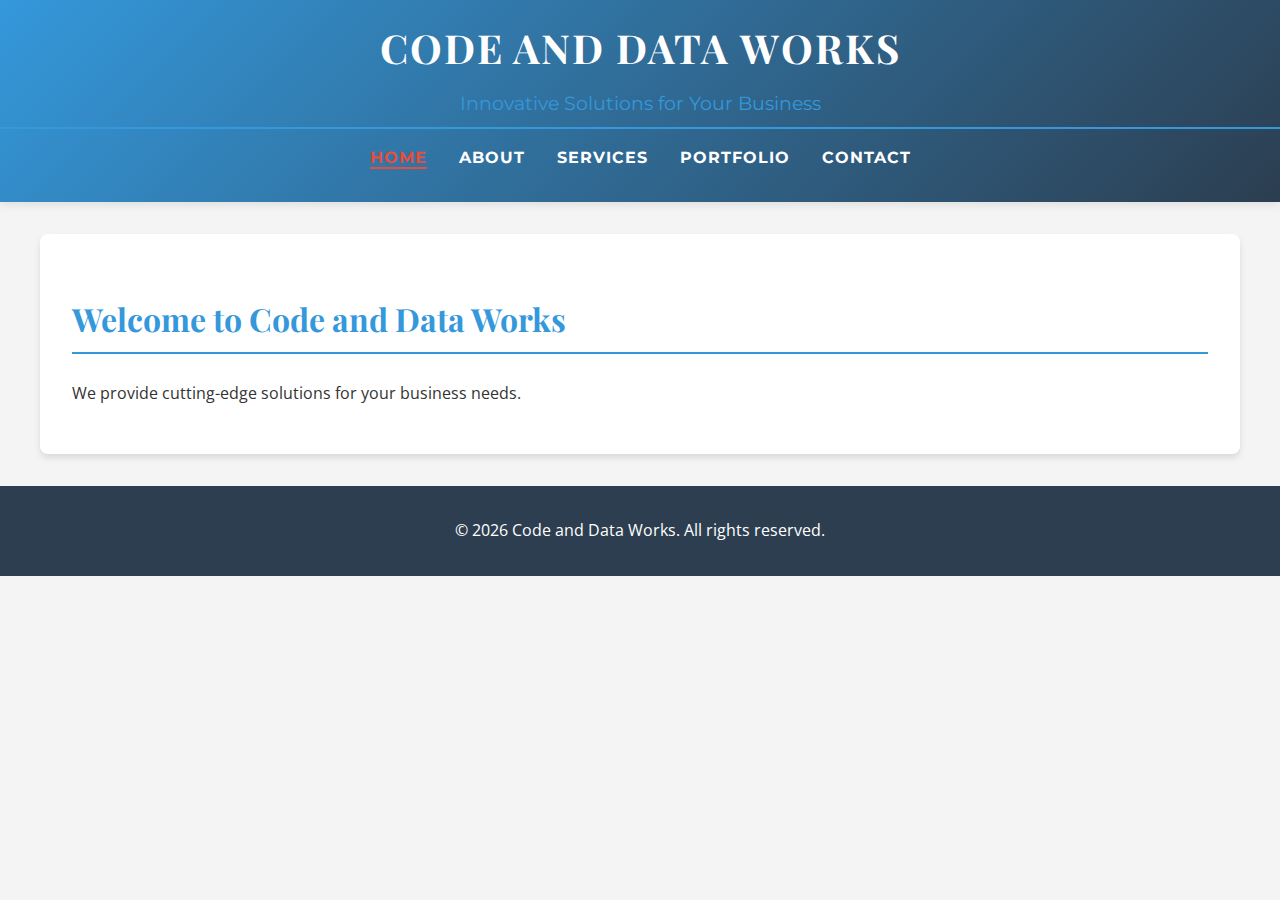
==== index.html @ 7cdcdbeb "Add files via upload" ====
<!DOCTYPE html>
<html lang="en">
<head>
    <meta charset="UTF-8">
    <meta name="viewport" content="width=device-width, initial-scale=1.0">
    <title>Code and Data Works - Home</title>
    <link rel="stylesheet" href="styles/style.css">
    <link href="https://fonts.googleapis.com/css2?family=Montserrat:wght@400;700&family=Open+Sans:wght@400;700&family=Playfair+Display:wght@400;700&display=swap" rel="stylesheet">
</head>
<body>
    <header>
        <h1>Code and Data Works</h1>
        <h2>Innovative Solutions for Your Business</h2>
        <nav>
            <ul>
                <li><a href="index.html" class="active">Home</a></li>
                <li><a href="about.html">About</a></li>
                <li><a href="services.html">Services</a></li>
                <li><a href="portfolio.html">Portfolio</a></li>
                <li><a href="contact.html">Contact</a></li>
            </ul>
        </nav>
    </header>
    <main>
        <section id="home">
            <h2>Welcome to Code and Data Works</h2>
            <p>We provide cutting-edge solutions for your business needs.</p>
        </section>
    </main>
    <footer>
        <p>&copy; <span id="currentYear"></span> Code and Data Works. All rights reserved.</p>
    </footer>

    <script>
      document.getElementById('currentYear').textContent = new Date().getFullYear();
    </script>
</body>
</html>
---- styles/style.css ----
/* Base styles and typography */
:root {
  --primary-color: #3498db;
  --secondary-color: #2c3e50;
  --accent-color: #e74c3c;
  --text-color: #333;
  --background-color: #f4f4f4;
  
  --heading-font: 'Playfair Display', serif;
  --subheading-font: 'Montserrat', sans-serif;
  --body-font: 'Open Sans', sans-serif;
}

body {
  font-family: var(--body-font);
  line-height: 1.6;
  color: var(--text-color);
  background-color: var(--background-color);
  margin: 0;
  padding: 0;
}

/* Header styles */
header {
  background: linear-gradient(135deg, var(--primary-color), var(--secondary-color));
  color: white;
  padding: 1rem 0;
  text-align: center;
  box-shadow: 0 2px 10px rgba(0, 0, 0, 0.1);
}

header h1 {
  font-family: var(--heading-font);
  font-weight: 700;
  font-size: 2.5rem;
  margin: 0;
  text-transform: uppercase;
  letter-spacing: 2px;
}

header h2 {
  font-family: var(--subheading-font);
  font-weight: 400;
  font-size: 1.2rem;
  margin-top: 0.5rem;
}

/* Navigation styles */
nav ul {
  list-style-type: none;
  padding: 0;
  display: flex;
  justify-content: center;
  margin-top: 1rem;
}

nav ul li {
  margin: 0 1rem;
}

nav ul li a {
  font-family: var(--subheading-font);
  font-weight: 700;
  color: white;
  text-decoration: none;
  text-transform: uppercase;
  letter-spacing: 1px;
  transition: color 0.3s ease;
}

nav ul li a:hover {
  color: var(--accent-color);
}

/* Active page link */
nav ul li a.active {
  color: var(--accent-color);
  border-bottom: 2px solid var(--accent-color);
}

/* Main content styles */
main {
  max-width: 1200px;
  margin: 2rem auto;
  padding: 0 2rem;
}

section {
  background-color: white;
  border-radius: 8px;
  box-shadow: 0 4px 6px rgba(0, 0, 0, 0.1);
  padding: 2rem;
  margin-bottom: 2rem;
  animation: fadeIn 0.5s ease-out;
}

h2 {
  font-family: var(--heading-font);
  font-weight: 700;
  font-size: 2rem;
  color: var(--primary-color);
  border-bottom: 2px solid var(--primary-color);
  padding-bottom: 0.5rem;
}

h3 {
  font-family: var(--subheading-font);
  font-weight: 700;
  font-size: 1.5rem;
}

p, li, label, input, textarea {
  font-family: var(--body-font);
  font-size: 1rem;
}

/* Service styles */
.service {
  background-color: #f9f9f9;
  border-left: 4px solid var(--primary-color);
  padding: 1rem;
  margin-bottom: 1rem;
  transition: transform 0.3s ease;
}

.service:hover {
  transform: translateX(10px);
}

/* Contact form styles */
form {
  display: grid;
  gap: 1rem;
}

input, textarea {
  width: 100%;
  padding: 0.5rem;
  border: 1px solid #ddd;
  border-radius: 4px;
}

button {
  font-family: var(--subheading-font);
  font-weight: 700;
  background-color: var(--primary-color);
  color: white;
  border: none;
  padding: 0.75rem 1.5rem;
  border-radius: 4px;
  cursor: pointer;
  transition: background-color 0.3s ease;
  text-transform: uppercase;
  letter-spacing: 1px;
}

button:hover {
  background-color: var(--secondary-color);
}

/* Footer styles */
footer {
  font-family: var(--body-font);
  font-size: 0.9rem;
  text-align: center;
  padding: 1rem 0;
  background-color: var(--secondary-color);
  color: white;
}

/* Responsive design */
@media (max-width: 768px) {
  header h1 {
    font-size: 2rem;
  }

  nav ul {
    flex-direction: column;
  }

  nav ul li {
    margin: 0.5rem 0;
  }
}

/* Animations */
@keyframes fadeIn {
  from { opacity: 0; transform: translateY(-20px); }
  to { opacity: 1; transform: translateY(0); }
}

/* Portfolio styles */
.portfolio-grid {
    display: grid;
    grid-template-columns: repeat(auto-fit, minmax(300px, 1fr));
    gap: 2rem;
}

.portfolio-item {
    background-color: white;
    border-radius: 8px;
    box-shadow: 0 4px 6px rgba(0, 0, 0, 0.1);
    padding: 1.5rem;
    transition: transform 0.3s ease;
}

.portfolio-item:hover {
    transform: translateY(-5px);
}

.portfolio-item h3 {
    font-family: var(--subheading-font);
    font-size: 1.2rem;
    margin-bottom: 1rem;
}

.portfolio-item p {
    font-size: 0.9rem;
    margin-bottom: 1rem;
}

.btn {
    display: inline-block;
    background-color: var(--primary-color);
    color: white;
    text-decoration: none;
    padding: 0.5rem 1rem;
    border-radius: 4px;
    border: none;
    cursor: pointer;
    transition: background-color 0.3s ease;
}

.btn:hover {
    background-color: var(--secondary-color);
}

/* Modal styles */
.modal {
    display: none;
    position: fixed;
    z-index: 1;
    left: 0;
    top: 0;
    width: 100%;
    height: 100%;
    overflow: auto;
    background-color: rgba(0,0,0,0.4);
}

.modal-content {
    background-color: #fefefe;
    margin: 15% auto;
    padding: 20px;
    border: 1px solid #888;
    width: 80%;
    max-width: 600px;
    border-radius: 8px;
}

.close {
    color: #aaa;
    float: right;
    font-size: 28px;
    font-weight: bold;
    cursor: pointer;
}

.close:hover,
.close:focus {
    color: #000;
    text-decoration: none;
    cursor: pointer;
}

@media (max-width: 768px) {
    .portfolio-grid {
        grid-template-columns: 1fr;
    }
}
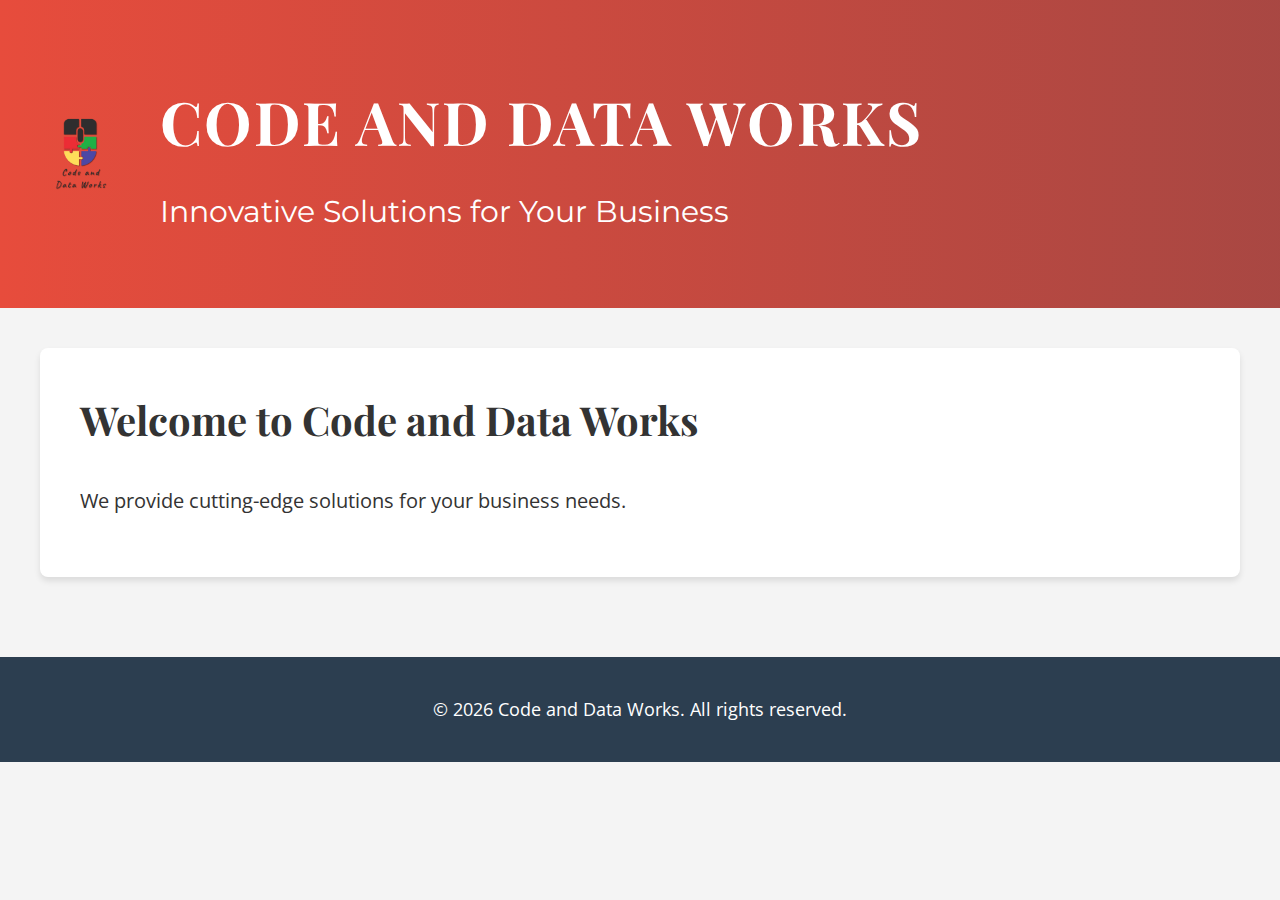
==== commit fae1b8f8: "updates to most of the pages" ====
--- a/index.html
+++ b/index.html
@@ -9,8 +9,15 @@
 </head>
 <body>
     <header>
-        <h1>Code and Data Works</h1>
-        <h2>Innovative Solutions for Your Business</h2>
+        <div class="header-content">
+            <div class="logo-container">
+                <div class="logo-placeholder"><img src="static/logo.png" alt="Code and Data Works Logo" style="width: 80px; height: 80px;"></div>
+            </div>
+            <div class="title-container">
+                <h1 class="typing-effect">Code and Data Works</h1>
+                <h2>Innovative Solutions for Your Business</h2>
+            </div>
+        </div>
         <nav>
             <ul>
                 <li><a href="index.html" class="active">Home</a></li>
--- a/styles/style.css
+++ b/styles/style.css
@@ -1,3 +1,6 @@
+/* Import Google Fonts */
+@import url('https://fonts.googleapis.com/css2?family=Montserrat:wght@400;700&family=Open+Sans:wght@400;700&family=Playfair+Display:wght@400;700&display=swap');
+
 /* Base styles and typography */
 :root {
   --primary-color: #3498db;
@@ -20,13 +23,44 @@
   padding: 0;
 }
 
+h1, h2, h3, h4, h5, h6 {
+  font-family: var(--heading-font);
+  margin-top: 0;
+}
+
+h1 { font-size: 2.5rem; font-weight: 700; }
+h2 { font-size: 2rem; font-weight: 700; }
+h3 { font-size: 1.75rem; font-weight: 700; }
+h4 { font-size: 1.5rem; font-weight: 700; }
+h5 { font-size: 1.25rem; font-weight: 700; }
+h6 { font-size: 1rem; font-weight: 700; }
+
 /* Header styles */
 header {
   background: linear-gradient(135deg, var(--primary-color), var(--secondary-color));
   color: white;
-  padding: 1rem 0;
+  padding: 1rem;
+  animation: slideInFromLeft 1s ease-out;
+}
+
+.header-content {
+  display: flex;
+  flex-direction: column;
+  align-items: center;
+}
+
+.logo-container {
+  margin-bottom: 1rem;
+}
+
+.logo-placeholder {
+  width: 60px;
+  height: 60px;
+  background-color: transparent;
+}
+
+.title-container {
   text-align: center;
-  box-shadow: 0 2px 10px rgba(0, 0, 0, 0.1);
 }
 
 header h1 {
@@ -36,13 +70,14 @@
   margin: 0;
   text-transform: uppercase;
   letter-spacing: 2px;
+  display: inline-block;
 }
 
 header h2 {
   font-family: var(--subheading-font);
   font-weight: 400;
   font-size: 1.2rem;
-  margin-top: 0.5rem;
+  margin: 0.5rem 0 0;
 }
 
 /* Navigation styles */
@@ -50,39 +85,55 @@
   list-style-type: none;
   padding: 0;
   display: flex;
+  flex-wrap: wrap;
   justify-content: center;
   margin-top: 1rem;
 }
 
 nav ul li {
-  margin: 0 1rem;
-}
+  margin: 0.5rem;
+  opacity: 0;
+  animation: fadeIn 0.5s ease-out forwards;
+}
+
+nav ul li:nth-child(1) { animation-delay: 0.1s; }
+nav ul li:nth-child(2) { animation-delay: 0.2s; }
+nav ul li:nth-child(3) { animation-delay: 0.3s; }
+nav ul li:nth-child(4) { animation-delay: 0.4s; }
+nav ul li:nth-child(5) { animation-delay: 0.5s; }
 
 nav ul li a {
   font-family: var(--subheading-font);
   font-weight: 700;
+  text-transform: uppercase;
+  letter-spacing: 1px;
   color: white;
   text-decoration: none;
-  text-transform: uppercase;
-  letter-spacing: 1px;
   transition: color 0.3s ease;
-}
-
-nav ul li a:hover {
-  color: var(--accent-color);
-}
-
-/* Active page link */
-nav ul li a.active {
-  color: var(--accent-color);
-  border-bottom: 2px solid var(--accent-color);
+  padding: 0.5rem;
+  position: relative;
+}
+
+nav ul li a::after {
+  content: '';
+  position: absolute;
+  width: 0;
+  height: 2px;
+  bottom: 0;
+  left: 0;
+  background-color: var(--accent-color);
+  transition: width 0.3s ease;
+}
+
+nav ul li a:hover::after {
+  width: 100%;
 }
 
 /* Main content styles */
 main {
+  padding: 2rem 1rem;
   max-width: 1200px;
-  margin: 2rem auto;
-  padding: 0 2rem;
+  margin: 0 auto;
 }
 
 section {
@@ -91,49 +142,18 @@
   box-shadow: 0 4px 6px rgba(0, 0, 0, 0.1);
   padding: 2rem;
   margin-bottom: 2rem;
-  animation: fadeIn 0.5s ease-out;
-}
-
-h2 {
-  font-family: var(--heading-font);
-  font-weight: 700;
-  font-size: 2rem;
-  color: var(--primary-color);
-  border-bottom: 2px solid var(--primary-color);
-  padding-bottom: 0.5rem;
-}
-
-h3 {
-  font-family: var(--subheading-font);
-  font-weight: 700;
-  font-size: 1.5rem;
-}
-
-p, li, label, input, textarea {
-  font-family: var(--body-font);
-  font-size: 1rem;
-}
-
-/* Service styles */
-.service {
-  background-color: #f9f9f9;
-  border-left: 4px solid var(--primary-color);
-  padding: 1rem;
-  margin-bottom: 1rem;
-  transition: transform 0.3s ease;
-}
-
-.service:hover {
-  transform: translateX(10px);
-}
-
-/* Contact form styles */
+  animation: fadeIn 0.8s ease-out;
+}
+
+/* Form styles */
 form {
   display: grid;
   gap: 1rem;
 }
 
 input, textarea {
+  font-family: var(--body-font);
+  font-size: 1rem;
   width: 100%;
   padding: 0.5rem;
   border: 1px solid #ddd;
@@ -143,57 +163,108 @@
 button {
   font-family: var(--subheading-font);
   font-weight: 700;
+  text-transform: uppercase;
+  letter-spacing: 1px;
   background-color: var(--primary-color);
   color: white;
   border: none;
   padding: 0.75rem 1.5rem;
   border-radius: 4px;
   cursor: pointer;
-  transition: background-color 0.3s ease;
-  text-transform: uppercase;
-  letter-spacing: 1px;
+  transition: all 0.3s ease;
 }
 
 button:hover {
-  background-color: var(--secondary-color);
+  transform: scale(1.1);
+  box-shadow: 0 4px 8px rgba(0,0,0,0.2);
 }
 
 /* Footer styles */
 footer {
-  font-family: var(--body-font);
-  font-size: 0.9rem;
-  text-align: center;
-  padding: 1rem 0;
   background-color: var(--secondary-color);
   color: white;
+  text-align: center;
+  padding: 1rem;
+  font-size: 0.9rem;
 }
 
 /* Responsive design */
-@media (max-width: 768px) {
+@media screen and (min-width: 480px) {
+  html {
+    font-size: 18px;
+  }
+}
+
+@media screen and (min-width: 768px) {
+  header {
+    padding: 2rem;
+  }
+
+  .header-content {
+    flex-direction: row;
+    justify-content: flex-start;
+    align-items: center;
+  }
+
+  .logo-container {
+    margin-bottom: 0;
+    margin-right: 2rem;
+  }
+
+  .logo-placeholder {
+    width: 80px;
+    height: 80px;
+  }
+
+  .title-container {
+    text-align: left;
+  }
+
   header h1 {
-    font-size: 2rem;
+    font-size: 2.5rem;
+  }
+
+  header h2 {
+    font-size: 1.25rem;
   }
 
   nav ul {
-    flex-direction: column;
-  }
-
-  nav ul li {
-    margin: 0.5rem 0;
-  }
-}
-
-/* Animations */
-@keyframes fadeIn {
-  from { opacity: 0; transform: translateY(-20px); }
-  to { opacity: 1; transform: translateY(0); }
-}
-
-/* Portfolio styles */
+    justify-content: flex-end;
+    margin-top: 2rem;
+  }
+}
+
+@media screen and (min-width: 1024px) {
+  html {
+    font-size: 20px;
+  }
+
+  header {
+    display: flex;
+    justify-content: space-between;
+    align-items: center;
+  }
+
+  .header-content {
+    flex-grow: 1;
+  }
+
+  nav {
+    flex-grow: 0;
+  }
+
+  nav ul {
+    margin-top: 0;
+  }
+}
+
+/* Portfolio grid styles */
 .portfolio-grid {
     display: grid;
-    grid-template-columns: repeat(auto-fit, minmax(300px, 1fr));
     gap: 2rem;
+    grid-template-columns: repeat(auto-fill, minmax(250px, 1fr));
+    max-width: 1200px; /* Adjust this value based on your design preferences */
+    margin: 0 auto;
 }
 
 .portfolio-item {
@@ -201,80 +272,255 @@
     border-radius: 8px;
     box-shadow: 0 4px 6px rgba(0, 0, 0, 0.1);
     padding: 1.5rem;
-    transition: transform 0.3s ease;
+    transition: transform 0.3s ease, box-shadow 0.3s ease;
 }
 
 .portfolio-item:hover {
     transform: translateY(-5px);
-}
-
-.portfolio-item h3 {
-    font-family: var(--subheading-font);
-    font-size: 1.2rem;
-    margin-bottom: 1rem;
-}
-
-.portfolio-item p {
-    font-size: 0.9rem;
-    margin-bottom: 1rem;
-}
-
-.btn {
-    display: inline-block;
-    background-color: var(--primary-color);
-    color: white;
-    text-decoration: none;
-    padding: 0.5rem 1rem;
-    border-radius: 4px;
-    border: none;
-    cursor: pointer;
-    transition: background-color 0.3s ease;
-}
-
-.btn:hover {
-    background-color: var(--secondary-color);
+    box-shadow: 0 6px 12px rgba(0, 0, 0, 0.15);
+}
+
+/* Ensure no more than 3 items per row */
+@media screen and (min-width: 768px) {
+    .portfolio-grid {
+        grid-template-columns: repeat(2, 1fr);
+    }
+}
+
+@media screen and (min-width: 1024px) {
+    .portfolio-grid {
+        grid-template-columns: repeat(3, 1fr);
+    }
 }
 
 /* Modal styles */
 .modal {
-    display: none;
-    position: fixed;
-    z-index: 1;
-    left: 0;
-    top: 0;
-    width: 100%;
-    height: 100%;
-    overflow: auto;
-    background-color: rgba(0,0,0,0.4);
+  display: none;
+  position: fixed;
+  z-index: 1000;
+  left: 0;
+  top: 0;
+  width: 100%;
+  height: 100%;
+  overflow: auto;
+  background-color: rgba(0,0,0,0.4);
 }
 
 .modal-content {
-    background-color: #fefefe;
-    margin: 15% auto;
-    padding: 20px;
-    border: 1px solid #888;
-    width: 80%;
-    max-width: 600px;
-    border-radius: 8px;
-}
-
-.close {
-    color: #aaa;
-    float: right;
-    font-size: 28px;
-    font-weight: bold;
-    cursor: pointer;
-}
-
-.close:hover,
-.close:focus {
-    color: #000;
-    text-decoration: none;
-    cursor: pointer;
-}
-
-@media (max-width: 768px) {
-    .portfolio-grid {
-        grid-template-columns: 1fr;
-    }
-}
+  background-color: #fefefe;
+  margin: 15% auto;
+  padding: 2rem;
+  border: 1px solid #888;
+  width: 80%;
+  max-width: 600px;
+  border-radius: 8px;
+  box-shadow: 0 4px 6px rgba(0,0,0,0.1);
+}
+
+/* Make the modal title stand out with a grey underline */
+.modal-content h2 {
+  font-family: var(--heading-font);
+  font-size: 2.5rem;
+  color: var(--primary-color);
+  margin-bottom: 1rem;
+  padding-bottom: 0.5rem;
+  border-bottom: 2px solid var(--primary-color);
+  position: relative;
+}
+
+/* Add grey underline */
+.modal-content h2::after {
+  content: '';
+  display: block;
+  width: 100%;
+  height: 1px;
+  background-color: #e0e0e0; /* Light grey color */
+  position: absolute;
+  bottom: -3px;
+  left: 0;
+}
+
+.closeModal {
+  color: #aaa;
+  float: right;
+  font-size: 28px;
+  font-weight: bold;
+  cursor: pointer;
+  transition: color 0.3s ease;
+}
+
+.closeModal:hover,
+.closeModal:focus {
+  color: var(--accent-color);
+  text-decoration: none;
+}
+
+/* Style other modal content */
+.modal-content h3 {
+  font-family: var(--subheading-font);
+  font-size: 1.5rem;
+  color: var(--secondary-color);
+  margin-top: 1.5rem;
+  margin-bottom: 0.5rem;
+}
+
+.modal-content p,
+.modal-content ul {
+  font-family: var(--body-font);
+  font-size: 1rem;
+  color: var(--text-color);
+  margin-bottom: 1rem;
+}
+
+.modal-content ul {
+  padding-left: 1.5rem;
+}
+
+/* Add animation */
+@keyframes modalFadeIn {
+  from {opacity: 0; transform: translateY(-50px);}
+  to {opacity: 1; transform: translateY(0);}
+}
+
+.modal-content {
+  animation: modalFadeIn 0.3s ease-out;
+}
+
+/* Animations */
+@keyframes fadeIn {
+  from { opacity: 0; transform: translateY(20px); }
+  to { opacity: 1; transform: translateY(0); }
+}
+
+@keyframes slideInFromLeft {
+  from { opacity: 0; transform: translateX(-50px); }
+  to { opacity: 1; transform: translateX(0); }
+}
+
+@keyframes pulse {
+  0% { transform: scale(1); }
+  50% { transform: scale(1.05); }
+  100% { transform: scale(1); }
+}
+
+/* Apply animations to elements */
+header {
+  animation: slideInFromLeft 1s ease-out;
+}
+
+main section {
+  animation: fadeIn 0.8s ease-out;
+}
+
+.logo-placeholder {
+  /* No animation applied */
+}
+
+h1, h2, h3 {
+  animation: fadeIn 1s ease-out;
+}
+
+nav ul li {
+  opacity: 0;
+  animation: fadeIn 0.5s ease-out forwards;
+}
+
+nav ul li:nth-child(1) { animation-delay: 0.1s; }
+nav ul li:nth-child(2) { animation-delay: 0.2s; }
+nav ul li:nth-child(3) { animation-delay: 0.3s; }
+nav ul li:nth-child(4) { animation-delay: 0.4s; }
+nav ul li:nth-child(5) { animation-delay: 0.5s; }
+
+button {
+  transition: all 0.3s ease;
+}
+
+button:hover {
+  transform: scale(1.1);
+  box-shadow: 0 4px 8px rgba(0,0,0,0.2);
+}
+
+.portfolio-item {
+  transition: all 0.3s ease;
+}
+
+.portfolio-item:hover {
+  transform: translateY(-10px) scale(1.03);
+  box-shadow: 0 6px 12px rgba(0,0,0,0.15);
+}
+
+/* Animated background for header */
+header {
+  background: linear-gradient(270deg, var(--primary-color), var(--secondary-color), var(--accent-color));
+  background-size: 600% 600%;
+  animation: gradientShift 15s ease infinite;
+}
+
+@keyframes gradientShift {
+  0% { background-position: 0% 50%; }
+  50% { background-position: 100% 50%; }
+  100% { background-position: 0% 50%; }
+}
+
+/* Animated underline for nav links */
+nav ul li a {
+  position: relative;
+}
+
+nav ul li a::after {
+  content: '';
+  position: absolute;
+  width: 0;
+  height: 2px;
+  bottom: 0;
+  left: 0;
+  background-color: var(--accent-color);
+  transition: width 0.3s ease;
+}
+
+nav ul li a:hover::after {
+  width: 100%;
+}
+
+/* Pulsing effect for CTA buttons */
+.cta-button {
+  animation: pulse 2s infinite;
+}
+
+/* Typing effect for main heading */
+@keyframes typing {
+  from { width: 0 }
+  to { width: 100% }
+}
+
+.typing-effect {
+  overflow: hidden;
+  white-space: nowrap;
+  animation: typing 3s steps(40, end);
+}
+
+/* Add this class to your main h1 in HTML */
+header h1 {
+  display: inline-block;
+}
+
+/* Responsive typography */
+@media screen and (min-width: 768px) {
+  html {
+    font-size: 18px;
+  }
+
+  header h1 {
+    font-size: 3rem;
+  }
+
+  header h2 {
+    font-size: 1.5rem;
+  }
+}
+
+@media screen and (min-width: 1024px) {
+  html {
+    font-size: 20px;
+  }
+}
